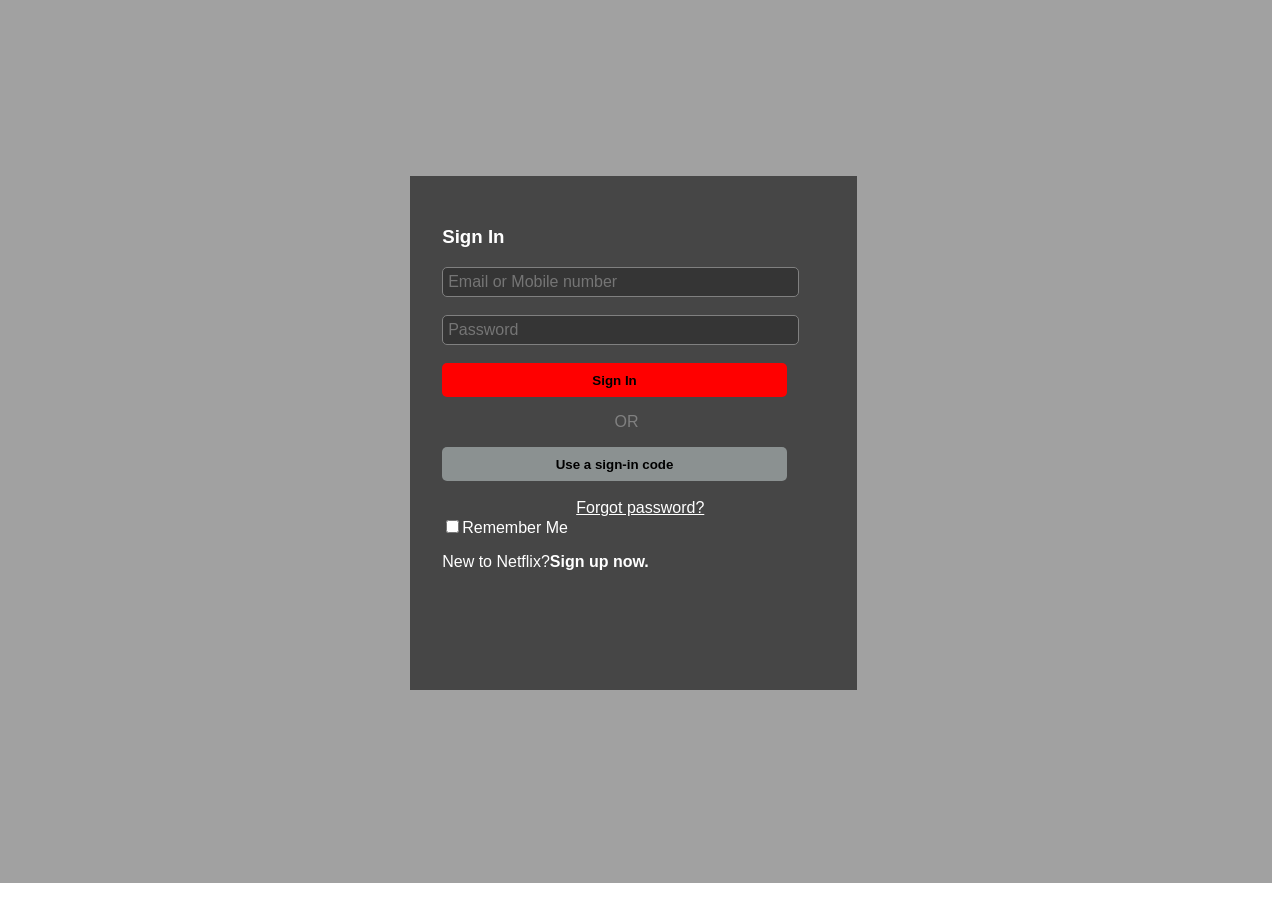
==== index.html @ 12e24d75 "Rename netflix.html to index.html" ====
<!DOCTYPE html>
<html lang="en">
<head>
    <meta charset="UTF-8">
    <meta name="viewport" content="width=device-width, initial-scale=1.0">
    <title>Document</title>
</head>
<body>
    <style>
        body {
            margin: none;
            padding: none;
            background-image: url(https://images-wixmp-ed30a86b8c4ca887773594c2.wixmp.com/f/f562aaf4-5dbb-4603-a32b-6ef6c2230136/dh0w8qv-9d8ee6b2-b41a-4681-ab9b-8a227560dc75.jpg/v1/fill/w_1280,h_720,q_75,strp/the_netflix_login_background__canada__2024___by_logofeveryt_dh0w8qv-fullview.jpg?token=eyJ0eXAiOiJKV1QiLCJhbGciOiJIUzI1NiJ9.[base64].FScrpAAFnKqBVKwe2syeiOww6mfH6avq-DRHZ_uFVNw);
            background-size: cover;
            /* background-size: contain; */
            /* background-repeat: no-repeat; */
        }
        #main-container {
            height: 100vh;
            width: 101%;
            margin: -2% -1% 0% -1%;
            background-color: rgba(0, 0, 0, 0.367);
            display: flex;
            align-items: center;
            justify-content: center;
        }
        #signin {
            width: 30%;
            height: 50vh;
            background-color: rgba(0, 0, 0, 0.56);
            color: white;
            font-family:sans-serif;
            padding: 2.5%;
        }
        .size {
            padding: 5px;
            width: 90%;
            font-size: medium;
            /* border-radius: 4px; */
            display: flex;
            /* justify-items: center; */
            /* align-content: center; */
        }
        input {
            background-color: rgba(0, 0, 0, 0.243);
            border: 1px solid grey;
            color: white;
            border-radius: 5px;
        }
        button {
            background-color: rgba(211, 222, 222, 0.49);
            border: none;
            width: 90%;
            padding: 2.5%;
            border-radius: 5px;
            font-weight: 700;
            /* font-family: sans-serif; */
        }
    </style>
    <div id="main-container">
        <div id="signin">
            <h3>Sign In</h3>
            <form action="">
                <input type="text" id="email" name="email" placeholder="Email or Mobile number" class="size" required><br>
                <input type="text" id="password" name="password" placeholder="Password" class="size" required><br>
                <!-- <center> -->
                    <button style="background-color: red;">Sign In</button>
                <p style="margin-left: 45%;color: gray;">OR</p>
                <button>Use a sign-in code</button><br><br>
                <!-- </center> -->
                <a href="" style="margin-left: 35%;color: white;">Forgot password?</a><br>
                <input type="checkbox">Remember Me <br>
                <p><span>New to Netflix?<b>Sign up now.</b></span></p>
            </form>
        </div>
    </div>
</body>
</html>
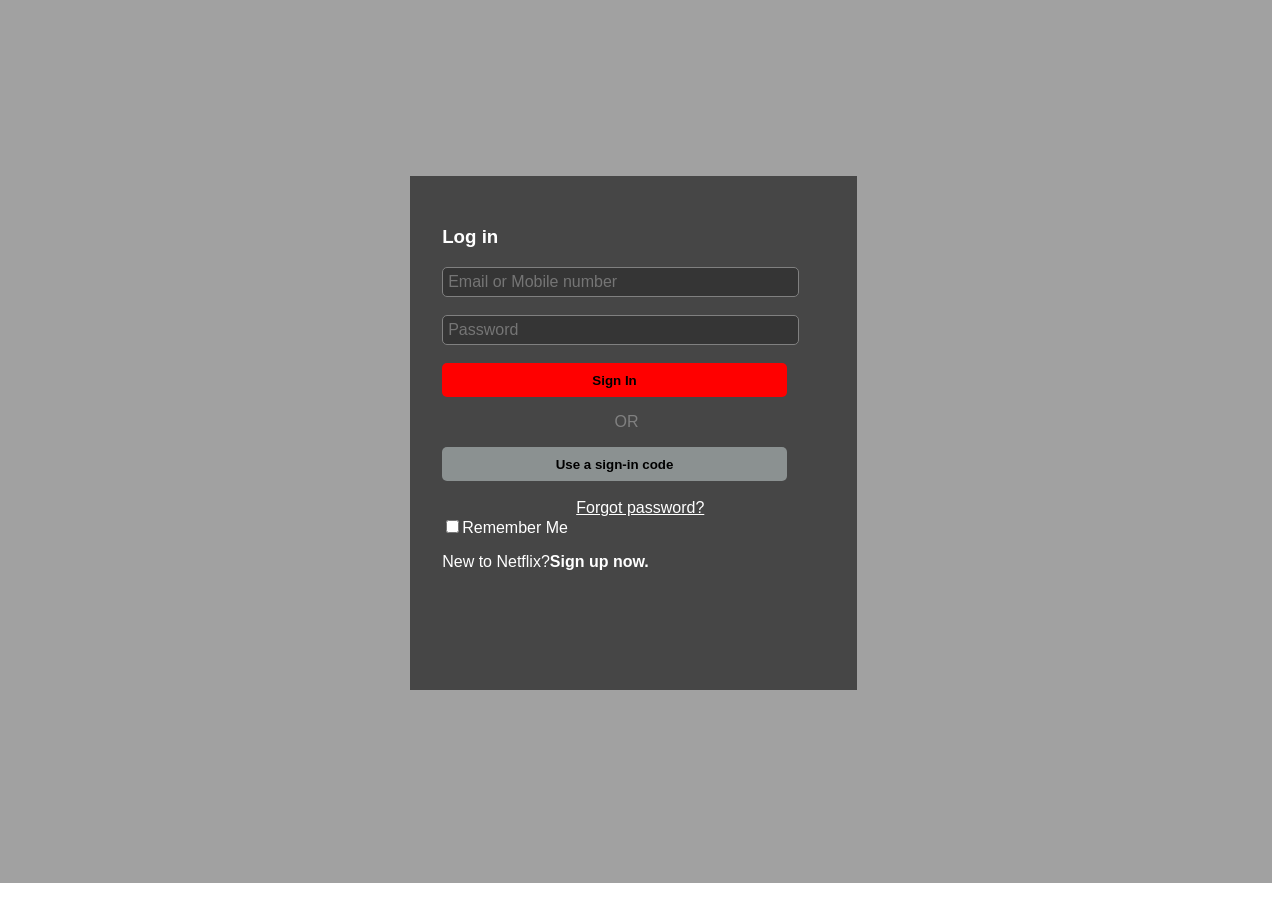
==== commit c4950102: "Update index.html" ====
--- a/index.html
+++ b/index.html
@@ -59,7 +59,7 @@
     </style>
     <div id="main-container">
         <div id="signin">
-            <h3>Sign In</h3>
+            <h3>Log in</h3>
             <form action="">
                 <input type="text" id="email" name="email" placeholder="Email or Mobile number" class="size" required><br>
                 <input type="text" id="password" name="password" placeholder="Password" class="size" required><br>
